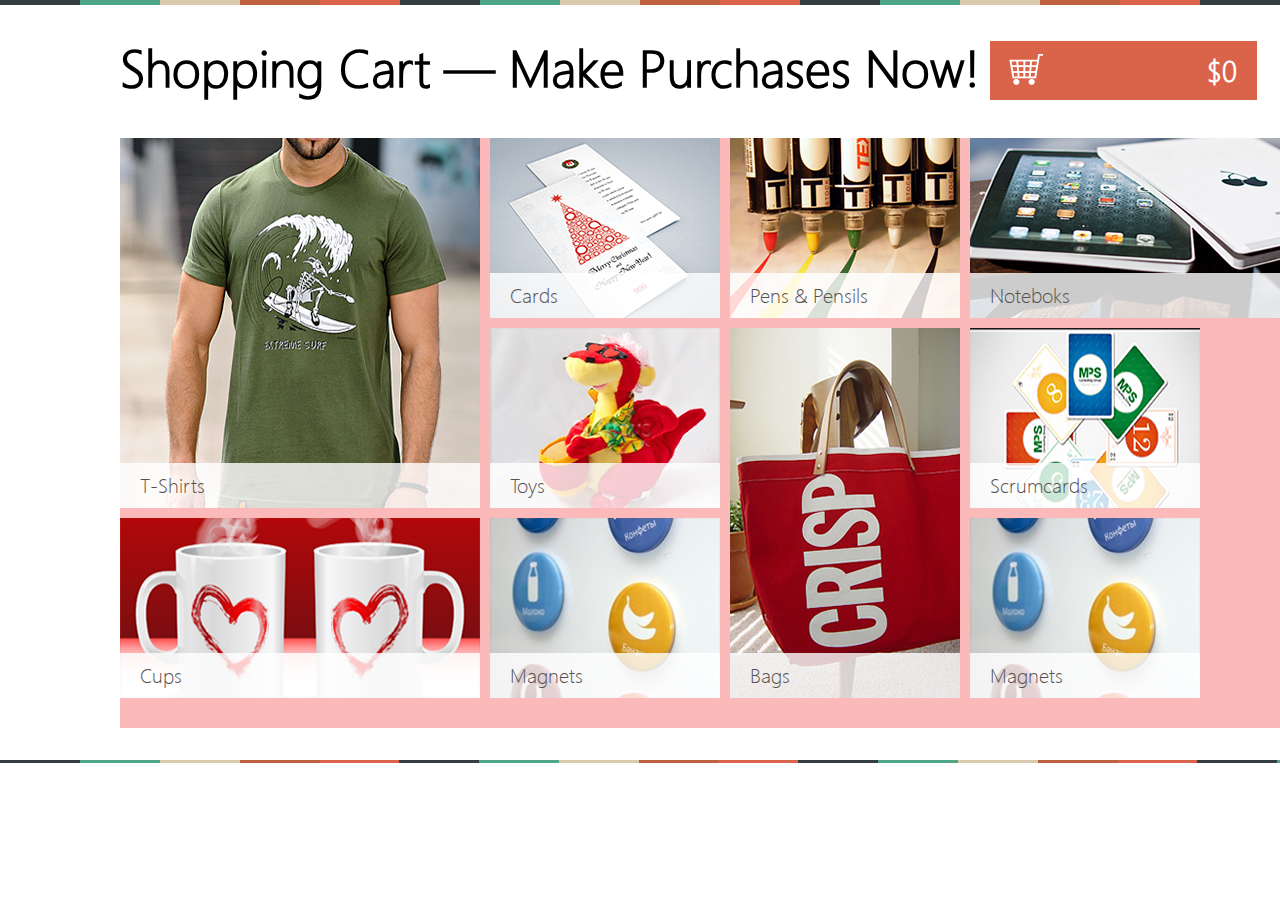
==== index.html @ c302b92d "v1" ====
<!DOCTYPE html>
<html lang="en"></html>
<head>
  <meta charset="UTF-8"/>
  <title>Maxim Ivashchuk</title>
  <link rel="stylesheet" href="/css/normalize.css"/>
  <link rel="stylesheet" href="/css/style.css"/>
</head>
<body>
  <div class="wrapper wrapper_top_line wrapper_bottom_line">
    <div class="wrapper__header">
      <header class="b-header">
        <div class="b-header__title">
          <h1 class="b-title">Shopping Cart — Make Purchases Now!</h1>
        </div>
        <div class="b-header__basket">
          <div id="basket1" class="b-basket b-basket_icon"><span class="b-basket__total-price">$0	</span></div>
        </div>
      </header>
    </div>
    <div class="wrapper__products clearfix">
      <section class="b-products">
        <div class="b-products__product-wrapper"><a href="t-shirts.html" class="b-product"><img src="/img/products/t-shirts.png" alt="" class="b-product__img"/>
            <div class="b-product__text">T-Shirts</div></a></div>
        <div class="b-products__product-wrapper"><a href="#" class="b-product"><img src="/img/products/cups.png" alt="" class="b-product__img"/>
            <div class="b-product__text">Cups</div></a></div>
        <div class="b-products__product-wrapper"><a href="#" class="b-product"><img src="/img/products/cards.png" alt="" class="b-product__img"/>
            <div class="b-product__text">Cards</div></a></div>
        <div class="b-products__product-wrapper"><a href="#" class="b-product"><img src="/img/products/toys.png" alt="" class="b-product__img"/>
            <div class="b-product__text">Toys</div></a></div>
        <div class="b-products__product-wrapper"><a href="#" class="b-product"><img src="/img/products/magnets.png" alt="" class="b-product__img"/>
            <div class="b-product__text">Magnets</div></a></div>
        <div class="b-products__product-wrapper"><a href="#" class="b-product"><img src="/img/products/pens.png" alt="" class="b-product__img"/>
            <div class="b-product__text">Pens & Pensils</div></a></div>
        <div class="b-products__product-wrapper"><a href="#" class="b-product"><img src="/img/products/bags.png" alt="" class="b-product__img"/>
            <div class="b-product__text">Bags</div></a></div>
        <div class="b-products__product-wrapper"><a href="#" class="b-product"><img src="/img/products/notebooks.png" alt="" class="b-product__img"/>
            <div class="b-product__text">Noteboks</div></a></div>
        <div class="b-products__product-wrapper"><a href="#" class="b-product"><img src="/img/products/scrumcards.png" alt="" class="b-product__img"/>
            <div class="b-product__text">Scrumcards</div></a></div>
        <div class="b-products__product-wrapper"><a href="#" class="b-product"><img src="/img/products/magnets.png" alt="" class="b-product__img"/>
            <div class="b-product__text">Magnets</div></a></div>
        <div class="b-products__product-wrapper"><a href="#" class="b-product"><img src="/img/products/pens.png" alt="" class="b-product__img"/>
            <div class="b-product__text">Pens</div></a></div>
        <div class="b-products__product-wrapper"><a href="#" class="b-product"><img src="/img/products/toys.png" alt="" class="b-product__img"/>
            <div class="b-product__text">Toys</div></a></div>
      </section>
    </div>
  </div>
  <script src="/scripts/jquery-2.1.4.min.js"></script>
  <script src="/scripts/script.js"></script>
</body>
---- css/style.css ----
@font-face {
	font-family: "SegoeUIRegular";
	font-style: normal;
	font-weight: normal;
	src: url("../fonts/SegoeUIRegular/SegoeUIRegular.eot?#iefix") format("embedded-opentype"), url("../fonts/SegoeUIRegular/SegoeUIRegular.woff") format("woff"), url("../fonts/SegoeUIRegular/SegoeUIRegular.ttf") format("truetype");
}
@font-face {
	font-family: "SegoeUIBold";
	font-style: normal;
	font-weight: normal;
	src: url("../fonts/SegoeUIBold/SegoeUIBold.eot?#iefix") format("embedded-opentype"), url("../fonts/SegoeUIBold/SegoeUIBold.woff") format("woff"), url("../fonts/SegoeUIBold/SegoeUIBold.ttf") format("truetype");
}
@font-face {
	font-family: "SegoeUIItalic";
	font-style: normal;
	font-weight: normal;
	src: url("../fonts/SegoeUIItalic/SegoeUIItalic.eot?#iefix") format("embedded-opentype"), url("../fonts/SegoeUIItalic/SegoeUIItalic.woff") format("woff"), url("../fonts/SegoeUIItalic/SegoeUIItalic.ttf") format("truetype");
}
@font-face {
	font-family: "SegoeUILight";
	font-style: normal;
	font-weight: normal;
	src: url("../fonts/SegoeUILight/SegoeUILight.eot?#iefix") format("embedded-opentype"), url("../fonts/SegoeUILight/SegoeUILight.woff") format("woff"), url("../fonts/SegoeUILight/SegoeUILight.ttf") format("truetype");
}
@font-face {
	font-family: "SegoeUISemiBold";
	font-style: normal;
	font-weight: normal;
	src: url("../fonts/SegoeUISemiBold/SegoeUISemiBold.eot?#iefix") format("embedded-opentype"), url("../fonts/SegoeUISemiBold/SegoeUISemiBold.woff") format("woff"), url("../fonts/SegoeUISemiBold/SegoeUISemiBold.ttf") format("truetype");
}

*::before, *::after, * {
	box-sizing: border-box;
}
body {
	font: 100%/1.42 "SegoeUILight","SegoeUIRegular","SegoeUIBold","SegoeUIItalic",sans-serif;
	padding: 0;
	margin: 0;
}
.clearfix::before, .clearfix::after {
	content: "";
	display: table;
}
.clearfix::after,
.clearfix::before {
	clear: both;
}

.wrapper {
	height: auto;
	overflow: hidden;
	padding: 30px 0 0 120px;
	position: relative;
	width: 100%;
}
.wrapper_top_line::before {
	background: rgba(0, 0, 0, 0) url("../img/dec-top.png") repeat-x scroll 0 0;
	content: "";
	display: block;
	height: 5px;
	left: 0;
	position: absolute;
	top: 0;
	width: 100%;
	z-index: 2;
}
.wrapper_bottom_line::after {
	background: rgba(0, 0, 0, 0) url("../img/dec-bottom.png") repeat-x scroll 0 0;
	bottom: 0;
	content: "";
	display: block;
	height: 3px;
	left: 0;
	position: absolute;
	width: 100%;
	z-index: 2;
}
.wrapper__header {
}

/*-----------------<header class="b-header">------------------------------------------------------------*/
.b-header {
	position: relative;
}
.b-header__title {
}
.b-title {
	font-family: "SegoeUILight";
	font-size: 3.2em;
	margin: 0;
}
.b-header__basket {
	position: absolute;
	right: 2%;
	top: 15%;
	width: 23%;
}
.b-basket {
	background: #d9644a none repeat scroll 0 0;
	color: #ffffff;
	font-size: 1.8em;
	font-weight: 600;
	padding: 9px 20px;
	position: relative;
	text-align: right;
}
.b-basket_icon::after {
	background: rgba(0, 0, 0, 0) url("../img/basket.png") no-repeat scroll 0 0;
	content: "";
	display: block;
	height: 31px;
	left: 7%;
	position: absolute;
	top: 22%;
	width: 34px;
}
.b-basket__total-price {
	display: block;
}
.b-header__forward-link {
	display: block;
	left: -6.5%;
	position: absolute;
	top: 29%;
}
.forward-btn {
	display: block;
	width: 42px;
	height: 42px;
	background: url(../img/forward-arrow.png);
}
/*-----------------</header>----------------------------------------------------------------*/

/*-----------------<section class="b-products">---------------------------------------------*/
.wrapper__products {
	margin: 35px 0;
}
.b-products {
	background: #FCB9B9;
	-webkit-align-content: stretch;
	    -ms-flex-line-pack: stretch;
	        align-content: stretch;
	-webkit-align-items: baseline;
	    -ms-flex-align: baseline;
	        align-items: baseline;
	display: -webkit-flex;
	display: -ms-flexbox;
	display: flex;
	-webkit-flex-flow: column wrap;
	    -ms-flex-flow: column wrap;
	        flex-flow: column wrap;
	height: 590px;
	overflow-y: hidden;
	position: relative;
}
.b-products__product-wrapper {
	margin: 0 10px 10px 0;
}
.b-product {
	background: #BF613F;
	display: block;
	position: relative;
	overflow: hidden;
	line-height: 0;
	height: 100%;
}
.b-product__img {
	height: 100%;
	max-width: 100%;
	width: 100%;
	transition: all .5s linear;
}
.b-product:hover .b-product__img {
	-webkit-transform: scale(1.5);
	        transform: scale(1.5);
}
.b-product__text {
	background: rgba(255, 255, 255, .8);
	bottom: 0;
	color: #565150;
	font-size: 1.25em;
	padding: 8px 20px;
	position: absolute;
	width: 100%;
	line-height: 1.42;
	transition: all .4s;
}
.b-product:hover .b-product__text {
	bottom: -100%;
}
/*-----------------</section>----------------------------------------------------*/


.wrapper__goods {
	margin: 30px 0 23px;
	overflow-x: scroll;
}
.b-goods {
	display: -webkit-flex;
	display: -ms-flexbox;
	display: flex;
	height: 500px;
}
.b-goods__good-wrapper {
	margin: 0 10px 10px 0;
}
.b-good {
}
.b-good:hover .b-good__wrap-info {
	border-color: #bf613f;
}
.b-good__wrap-info {
	background: #bf613f none repeat scroll 0 0;
	border: 2px solid #ffffff;
	line-height: 0;
	position: relative;
}
.b-good__img {
}
.b-good__info {
	background: rgba(255, 255, 255, 0.8) none repeat scroll 0 0;
	bottom: 0;
	color: #565150;
	font-family: "SegoeUIRegular";
	font-size: 1.25em;
	line-height: 1.42;
	padding: 8px 20px;
	position: absolute;
	width: 100%;
}
.b-good__name {
	display: inline-block;
	text-align: left;
	width: 50%;
}
.b-good__price {
	color: #bf5d47;
	display: inline-block;
	text-align: right;
	width: 50%;
}
.b-good__counter {
}
.b-counter {
	background: #4ea686 none repeat scroll 0 0;
	position: relative;
}
.b-counter__btn {
	height: 40px;
	position: absolute;
	top: 29%;
	width: 40px;
}
.b-counter__btn:first-of-type {
    left: 6%;
}
.b-counter__btn:last-of-type {
    right: 6%;
}
.b-button {
	background: rgba(0, 0, 0, 0) none repeat scroll 0 0;
	border: 2px solid #ffffff;
	color: #ffffff;
	display: block;
	font-family: arial;
	font-size: 1.5em;
	outline: 0 none;
	padding: 0;
	text-align: center;
	width: 100%;
}
.b-button:active {
    background: rgba(255, 255, 255, 0.3) none repeat scroll 0 0;
}
.b-counter__amount {
	color: #ffffff;
	line-height: 1;
	margin: 10px 0;
	padding: 18px;
	text-align: center;
}
.b-counter__amount-title {
	font-size: 1em;
}
.b-counter__amount-count {
	font-family: "SegoeUIregular";
	font-size: 2em;
}
.b-good__img-box {
}
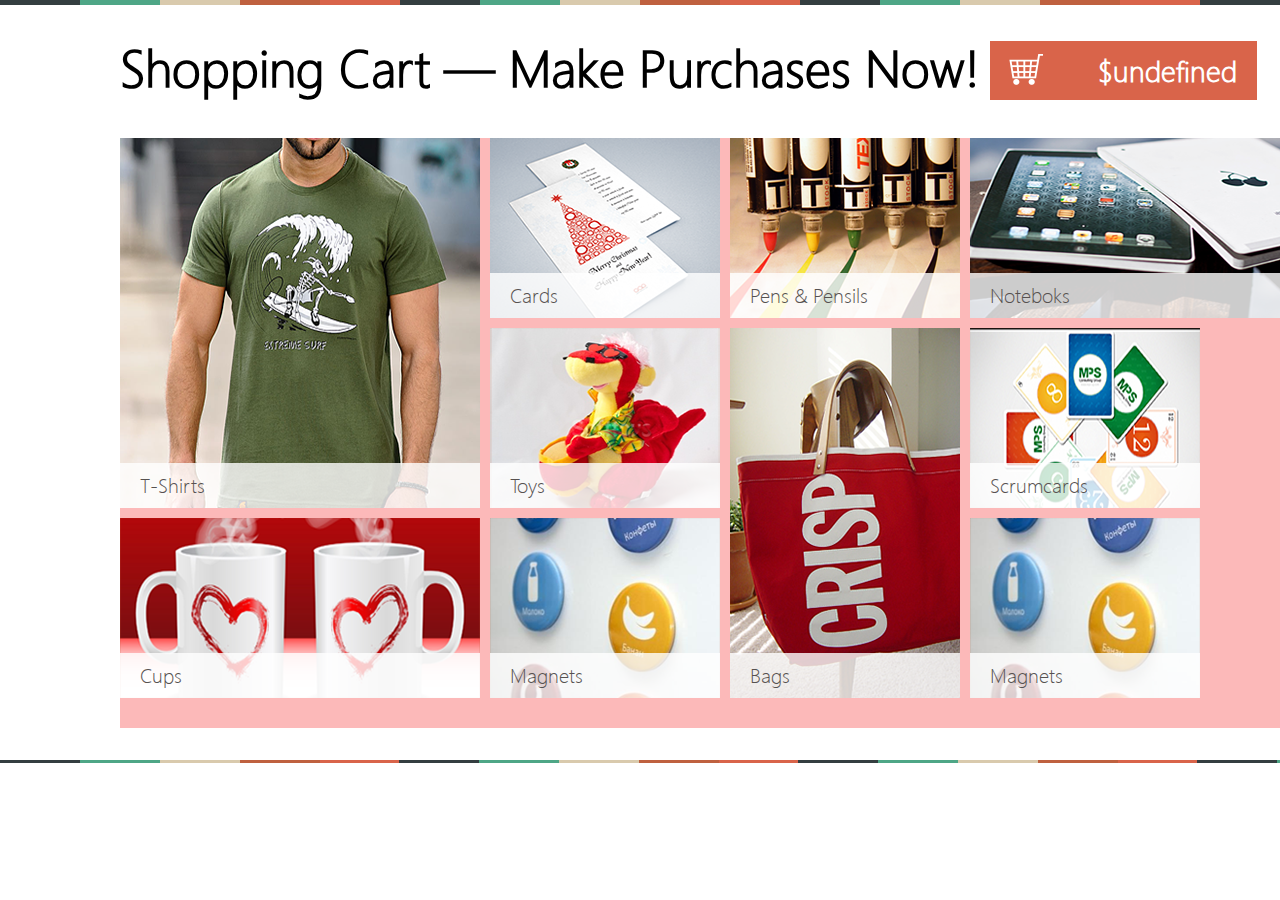
==== commit f4c63bb7: "Main page basket was made (cookie)" ====
--- a/index.html
+++ b/index.html
@@ -48,5 +48,7 @@
     </div>
   </div>
   <script src="/scripts/jquery-2.1.4.min.js"></script>
+  <script src="/scripts/jquery-cookie.js"></script>
   <script src="/scripts/script.js"></script>
+  <script> var b1 = new basket("#basket1");</script>
 </body>